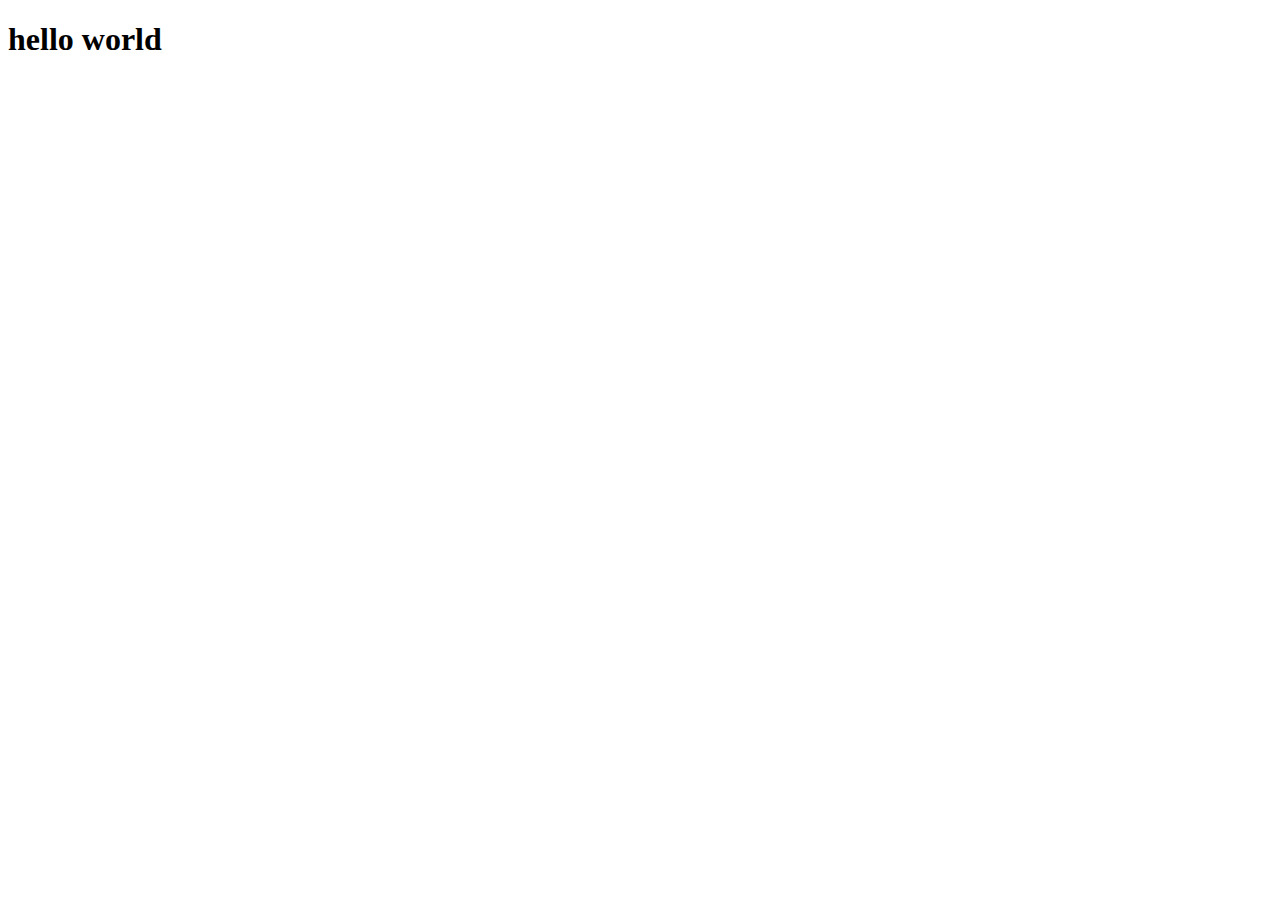
==== index.html @ 1ea226bb "Create index.html" ====
<!DOCTYPE html>
<html lang="en-US">
  <head>
    <meta charset="utf-8">
    <meta name="viewport" content="width=device-width">
    <title>nlee05</title>
  </head>
  <body>
    <h1>hello world</h1>
    <!-- <img src="images/firefox-icon.png" alt="My test image"> -->
  </body>
</html>
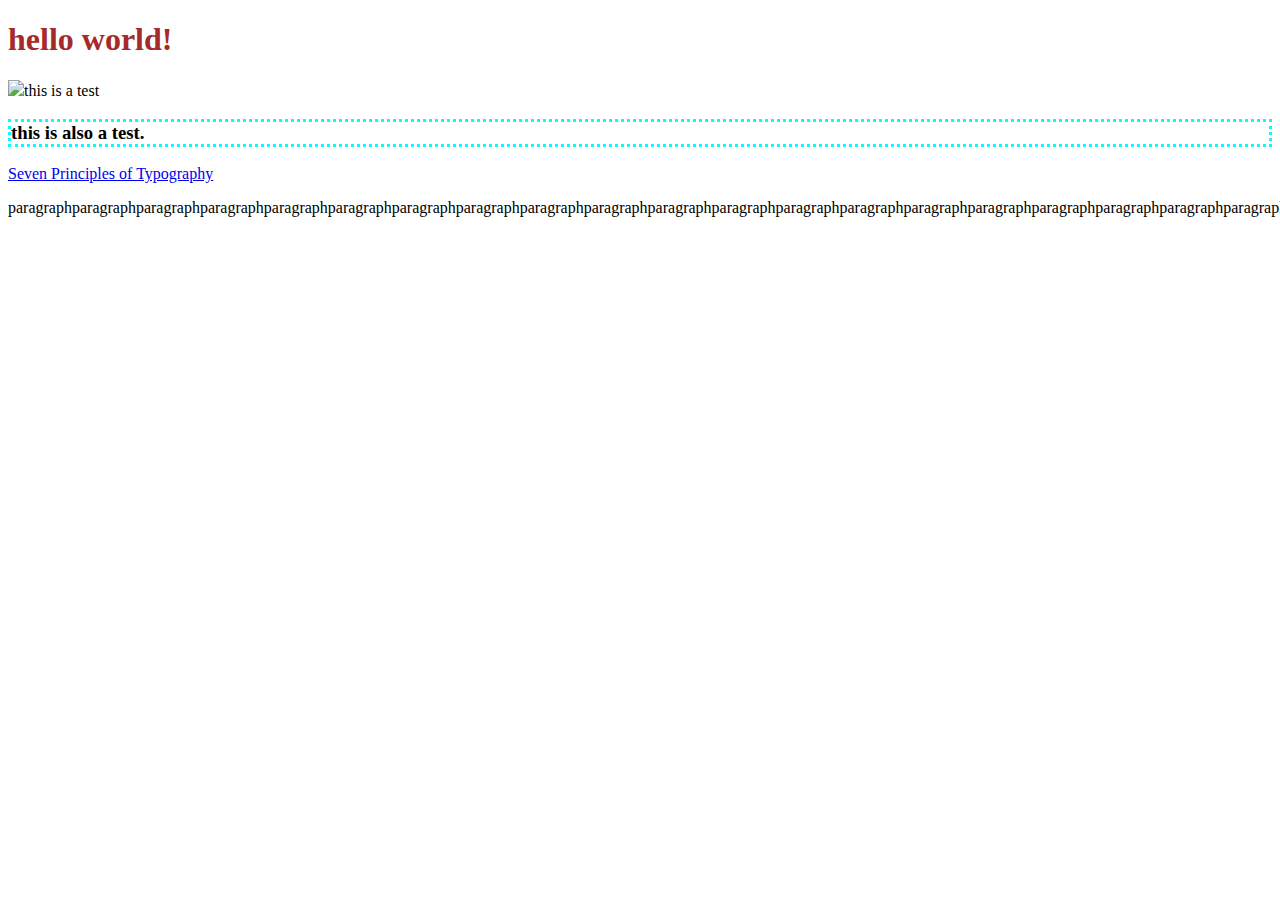
==== commit 4e0c99f9: "Add files via upload" ====
--- a/index.html
+++ b/index.html
@@ -1,12 +1,23 @@
 <!DOCTYPE html>
 <html lang="en-US">
   <head>
+    <style>
+      h1{
+        color:brown;
+      }
+    </style>
     <meta charset="utf-8">
     <meta name="viewport" content="width=device-width">
-    <title>nlee05</title>
+    <title>hello world</title>
+    <link rel = "stylesheet" href = "/CSS/style.css"
   </head>
   <body>
-    <h1>hello world</h1>
+    <h1>hello world!</h1>
+    <img src="https://images.unsplash.com/photo-1593632717071-218c1d85c663?ixlib=rb-1.2.1&ixid=MnwxMjA3fDB8MHxzZWFyY2h8NXx8Z2xvYmV8ZW58MHx8MHx8&w=1000&q=80"
+    <h2>this is a test</h2>
+    <h3 style="border: width 3px; border-style: dotted; border-color:aqua"> this is also a test.</h3>
+    <a href="Markup.html">Seven Principles of Typography</a>
+    <p >[base64]</p>
     <!-- <img src="images/firefox-icon.png" alt="My test image"> -->
   </body>
 </html>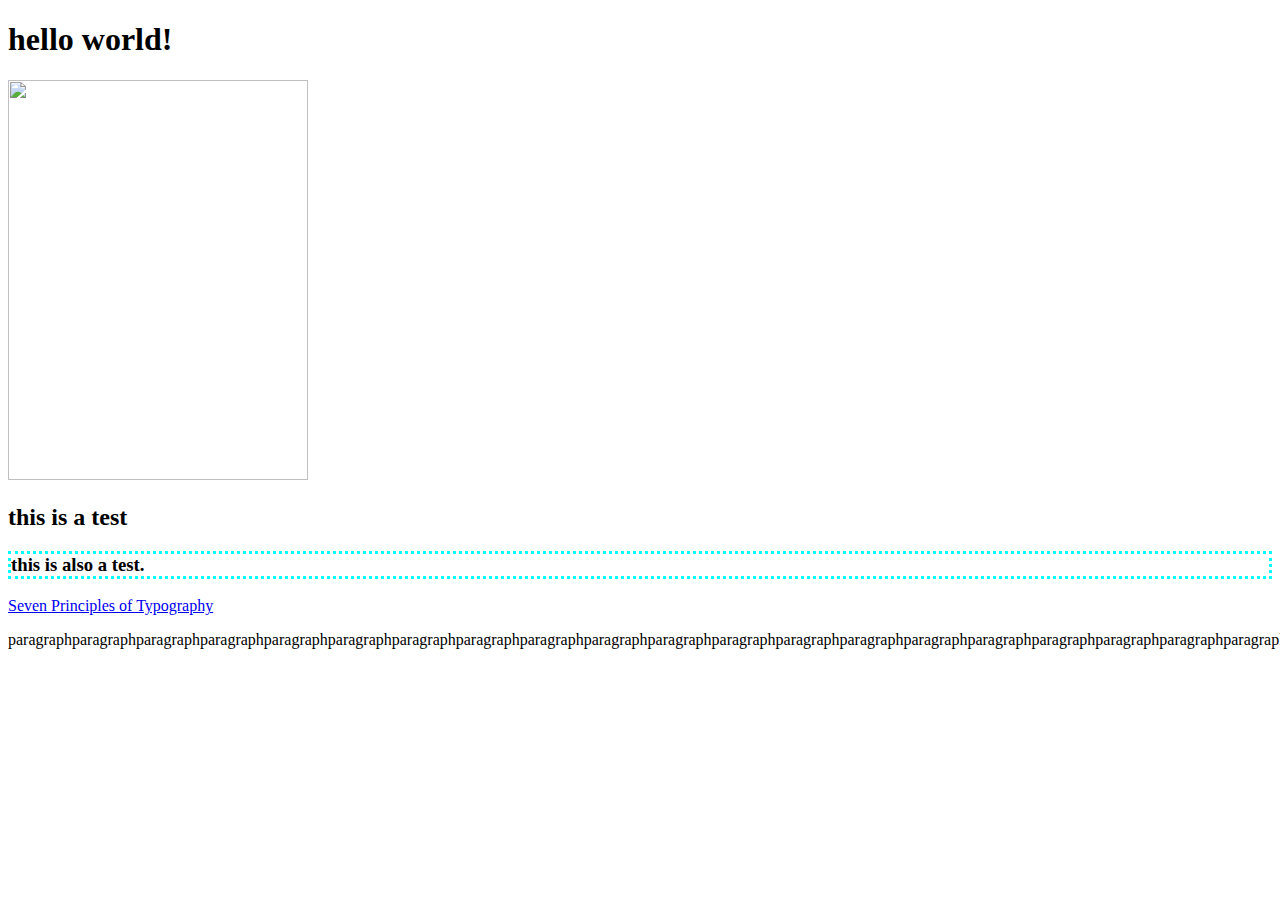
==== commit f31e73fb: "Add files via upload" ====
--- a/index.html
+++ b/index.html
@@ -1,19 +1,16 @@
 <!DOCTYPE html>
 <html lang="en-US">
   <head>
-    <style>
-      h1{
-        color:brown;
-      }
-    </style>
     <meta charset="utf-8">
     <meta name="viewport" content="width=device-width">
     <title>hello world</title>
-    <link rel = "stylesheet" href = "/CSS/style.css"
+    <link rel = "stylesheet" href = "style.css">
   </head>
-  <body>
+  <body class="boo">
     <h1>hello world!</h1>
     <img src="https://images.unsplash.com/photo-1593632717071-218c1d85c663?ixlib=rb-1.2.1&ixid=MnwxMjA3fDB8MHxzZWFyY2h8NXx8Z2xvYmV8ZW58MHx8MHx8&w=1000&q=80"
+    width="300"
+    height="400"/>
     <h2>this is a test</h2>
     <h3 style="border: width 3px; border-style: dotted; border-color:aqua"> this is also a test.</h3>
     <a href="Markup.html">Seven Principles of Typography</a>
